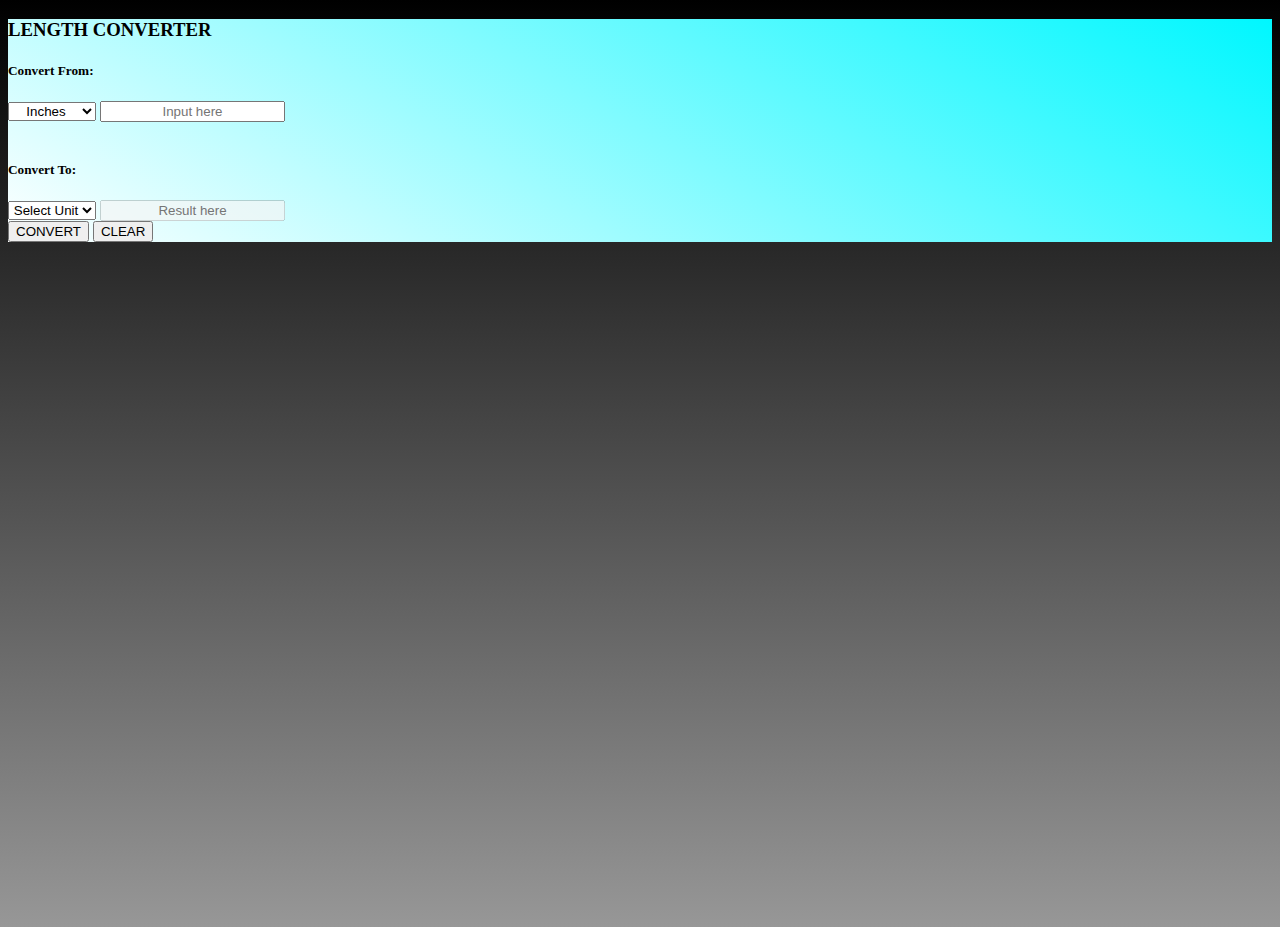
==== index.html @ a2e2b1ba "Rename activity4.html to index.html" ====
<!DOCTYPE html>
<html lang="en">
    <head>
        <meta charset="UTF-8">
        <meta http-equiv="X-UA-Compatible" content="IE=edge">
        <meta name="viewport" content="width=device-width, initial-scale=1.0">
        <title>Activity4-converter</title>
        <link href="https://cdn.jsdelivr.net/npm/bootstrap@5.3.0-alpha1/dist/css/bootstrap.min.css" rel="stylesheet" integrity="sha384-GLhlTQ8iRABdZLl6O3oVMWSktQOp6b7In1Zl3/Jr59b6EGGoI1aFkw7cmDA6j6gD" crossorigin="anonymous">
        <style>
           body   {
            background-image: linear-gradient(360deg, rgb(151, 151, 151) , rgb(0, 0, 0));
            height: 100vh;
           }
            input::-webkit-outer-spin-button,
            input::-webkit-inner-spin-button {
                -webkit-appearance: none;
                margin: 0;
            }   
            h2, option, input{
                text-align: center;

                
            }
            .card {
                background-image: linear-gradient(30deg, rgb(255, 255, 255), rgb(0, 247, 255));
            }
        </style>
    </head>
    <body>
        <div class="container d-flex justify-content-center p-5">
            <div class="card row mt-5 p-5 bg-light rounded-4 border border-dark border-5">
                <h3 class="fw-bolder">LENGTH CONVERTER</h3>
                <div class="col-lg-12    mb-3">
                    <h5 class="d-flex justify-content-center">Convert From:</h5>
                    <select class="form-control mb-2 border-dark border-1 " id="inputUnit">
                        <option value="inch">Inches</option>
                        <option value="cm">Centimeter</option>
                        <option value="ft">Foot</option>
                        <option value="km">Kilometer</option>
                    </select>
                    <input class="form-control border-dark border-1" type="number" name="" id="inputData" placeholder="Input here">
                </div><br>
            <div class="col-lg-12 mb-2">
                    <h5 class="d-flex justify-content-center">Convert To:</h5>
                    <select class="form-control mb-2 border-dark border-1" id="outputUnit">
                        <option value="">Select Unit</option>
                        <option value="cm">Centimeter</option>
                        <option value="inch">Inches</option>
                        <option value="ft">Foot</option>
                        <option value="km">Kilometer</option>
                    </select>
                    <input class="form-control border-1" type="number" id="outputData" placeholder="Result here" disabled>
            </div>
            <div class="col-12">
                    <button class="btn form-control bg-dark text-light rounded-3 border-success mb-2~" onclick="calculate()">CONVERT</button>
                    <button class="btn form-control bg-dark text-light rounded-3 border-danger" onclick="clearData()">CLEAR</button>
            </div>
            </div>
        </div>
    <script src="config.js"></script>
    <script src="https://cdn.jsdelivr.net/npm/bootstrap@5.3.0-alpha1/dist/js/bootstrap.bundle.min.js" integrity="sha384-w76AqPfDkMBDXo30jS1Sgez6pr3x5MlQ1ZAGC+nuZB+EYdgRZgiwxhTBTkF7CXvN" crossorigin="anonymous"></script>
    </body>
</html>
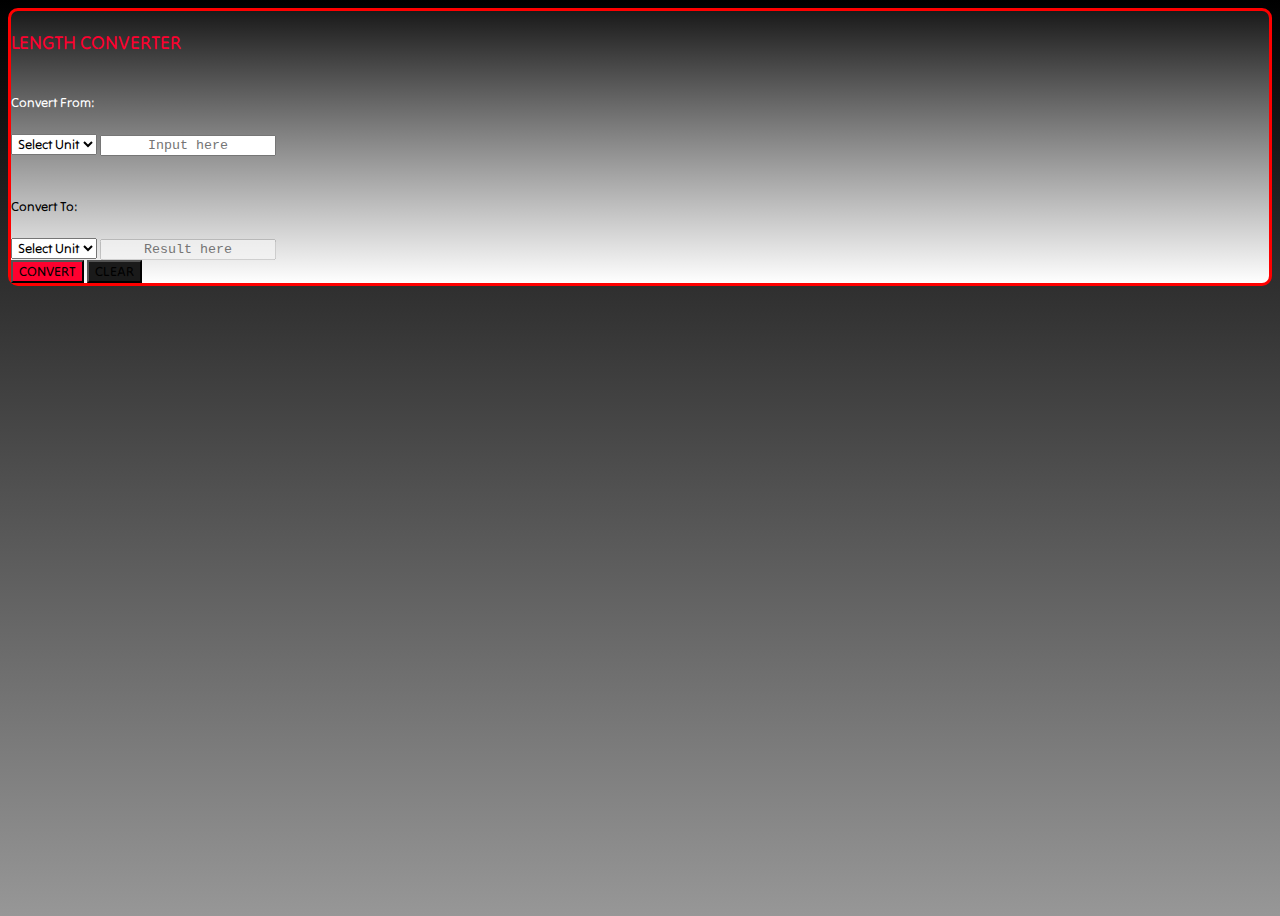
==== commit 852f6149: "updated" ====
--- a/index.html
+++ b/index.html
@@ -6,54 +6,37 @@
         <meta name="viewport" content="width=device-width, initial-scale=1.0">
         <title>Activity4-converter</title>
         <link href="https://cdn.jsdelivr.net/npm/bootstrap@5.3.0-alpha1/dist/css/bootstrap.min.css" rel="stylesheet" integrity="sha384-GLhlTQ8iRABdZLl6O3oVMWSktQOp6b7In1Zl3/Jr59b6EGGoI1aFkw7cmDA6j6gD" crossorigin="anonymous">
-        <style>
-           body   {
-            background-image: linear-gradient(360deg, rgb(151, 151, 151) , rgb(0, 0, 0));
-            height: 100vh;
-           }
-            input::-webkit-outer-spin-button,
-            input::-webkit-inner-spin-button {
-                -webkit-appearance: none;
-                margin: 0;
-            }   
-            h2, option, input{
-                text-align: center;
-
-                
-            }
-            .card {
-                background-image: linear-gradient(30deg, rgb(255, 255, 255), rgb(0, 247, 255));
-            }
-        </style>
+        <link rel="stylesheet" href="style.css">
     </head>
     <body>
         <div class="container d-flex justify-content-center p-5">
-            <div class="card row mt-5 p-5 bg-light rounded-4 border border-dark border-5">
-                <h3 class="fw-bolder">LENGTH CONVERTER</h3>
-                <div class="col-lg-12    mb-3">
-                    <h5 class="d-flex justify-content-center">Convert From:</h5>
-                    <select class="form-control mb-2 border-dark border-1 " id="inputUnit">
-                        <option value="inch">Inches</option>
-                        <option value="cm">Centimeter</option>
-                        <option value="ft">Foot</option>
-                        <option value="km">Kilometer</option>
+            <div class="card row p-5">
+                <h3 class="title fw-bolder">LENGTH CONVERTER</h3>
+                <div class="col-lg-12  mb-3">
+                    <h5 class="d-flex justify-content-center sub-header">Convert From:</h5>
+                    <select class="form-control mb-2 fw-bolder" id="inputUnit">
+                        <option class="fw-bold" value="">Select Unit</option>
+                        <option class="fw-bold" value="inch">Inches</option>
+                        <option class="fw-bold" value="cm">Centimeter</option>
+                        <option class="fw-bold" value="ft">Foot</option>
+                        <option class="fw-bold" value="km">Kilometer</option>
                     </select>
-                    <input class="form-control border-dark border-1" type="number" name="" id="inputData" placeholder="Input here">
+                    <input class="form-control fw-bold" type="number" name="" id="inputData" placeholder="Input here">
                 </div><br>
             <div class="col-lg-12 mb-2">
-                    <h5 class="d-flex justify-content-center">Convert To:</h5>
-                    <select class="form-control mb-2 border-dark border-1" id="outputUnit">
-                        <option value="">Select Unit</option>
-                        <option value="cm">Centimeter</option>
-                        <option value="inch">Inches</option>
-                        <option value="ft">Foot</option>
-                        <option value="km">Kilometer</option>
+                    <h5 class="d-flex justify-content-center sub-header-2">Convert To:</h5>
+                    <select class="form-control mb-2 fw-bolder" id="outputUnit">
+                        <option class="fw-bold" value="">Select Unit</option>
+                        <option class="fw-bold" value="cm">Centimeter</option>
+                        <option class="fw-bold" value="inch">Inches</option>
+                        <option class="fw-bold" value="ft">Foot</option>
+                        <option class="fw-bold" value="km">Kilometer</option>
                     </select>
-                    <input class="form-control border-1" type="number" id="outputData" placeholder="Result here" disabled>
+                    <input class="form-control border-1 fw-bold" type="number" id="outputData" placeholder="Result here" disabled>
             </div>
             <div class="col-12">
-                    <button class="btn form-control bg-dark text-light rounded-3 border-success mb-2~" onclick="calculate()">CONVERT</button>
-                    <button class="btn form-control bg-dark text-light rounded-3 border-danger" onclick="clearData()">CLEAR</button>
+                    <button class="btn-1 btn form-control text-light rounded-3 mb-2~" onclick="calculate()">CONVERT</button>
+                    <button class="btn-2 btn form-control text-light rounded-3" onclick="clearData()">CLEAR</button>
             </div>
             </div>
         </div>
--- a/style.css
+++ b/style.css
@@ -0,0 +1,45 @@
+@import url('https://fonts.googleapis.com/css2?family=Tilt+Neon&display=swap');
+@import url('https://fonts.googleapis.com/css?family=Audiowide|Sofia|Trirong|Cedarville+Cursive');
+
+* {
+    font-family: 'Tilt Neon';
+}
+body   {
+    background-image: linear-gradient(360deg, rgb(151, 151, 151) , rgb(0, 0, 0));
+    height: 100vh;
+   }
+    input::-webkit-outer-spin-button,
+    input::-webkit-inner-spin-button {
+        -webkit-appearance: none;
+        margin: 0;
+    }   
+    .title {
+        color: #ff002f;
+        font-family: 'Tilt Neon';
+        margin-bottom: 40px;
+    }
+    h2, option, input{
+        text-align: center;
+
+        
+    }
+    .card {
+        background-image: linear-gradient( #1a1a1a, #ffffff);
+        border: 3px solid rgb(255, 0, 0);
+        border-radius: 10px;
+    }
+    .sub-header {
+        color: #ffffff;
+    }
+    .sub-header-2 {
+        color: #020202;
+    }
+    .btn-1 {
+        background-color: #ff002f;
+    }
+    .btn-2 {
+        background-color: #1a1a1a;
+    }
+    div [placeholder] {
+        font-family:'Courier New', Courier, monospace !important;
+    }